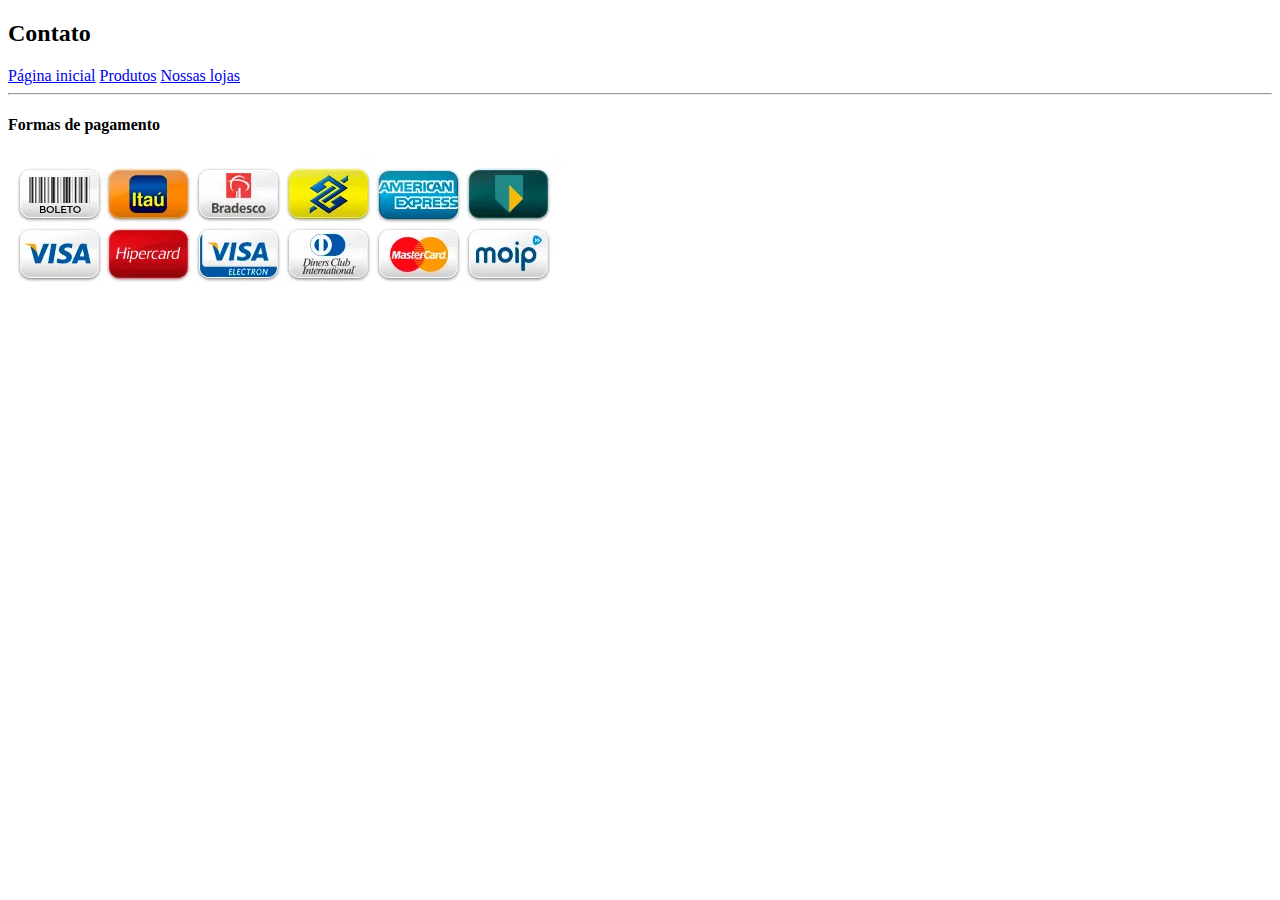
==== contato.html @ daac9263 "criação das páginas" ====
<!DOCTYPE html>
<html lang="pt-br">
<head>
    <meta charset="UTF-8">
    <meta http-equiv="X-UA-Compatible" content="IE=edge">
    <meta name="viewport" content="width=device-width, initial-scale=1.0">
    <title>Contato - Full Stek Eletro</title>
</head>
<body>
    <h2>Contato</h2>
    <a href="index.html">Página inicial</a>
    <a href="produtos.html">Produtos</a>
    <a href="loja.html">Nossas lojas</a>
   
    <hr>
    <h4>Formas de pagamento</h4>
    <a href="#"><img src="../imagens/formasdepagamento.png" alt="Formas de pagamento"></a>
    
</body>
</html>
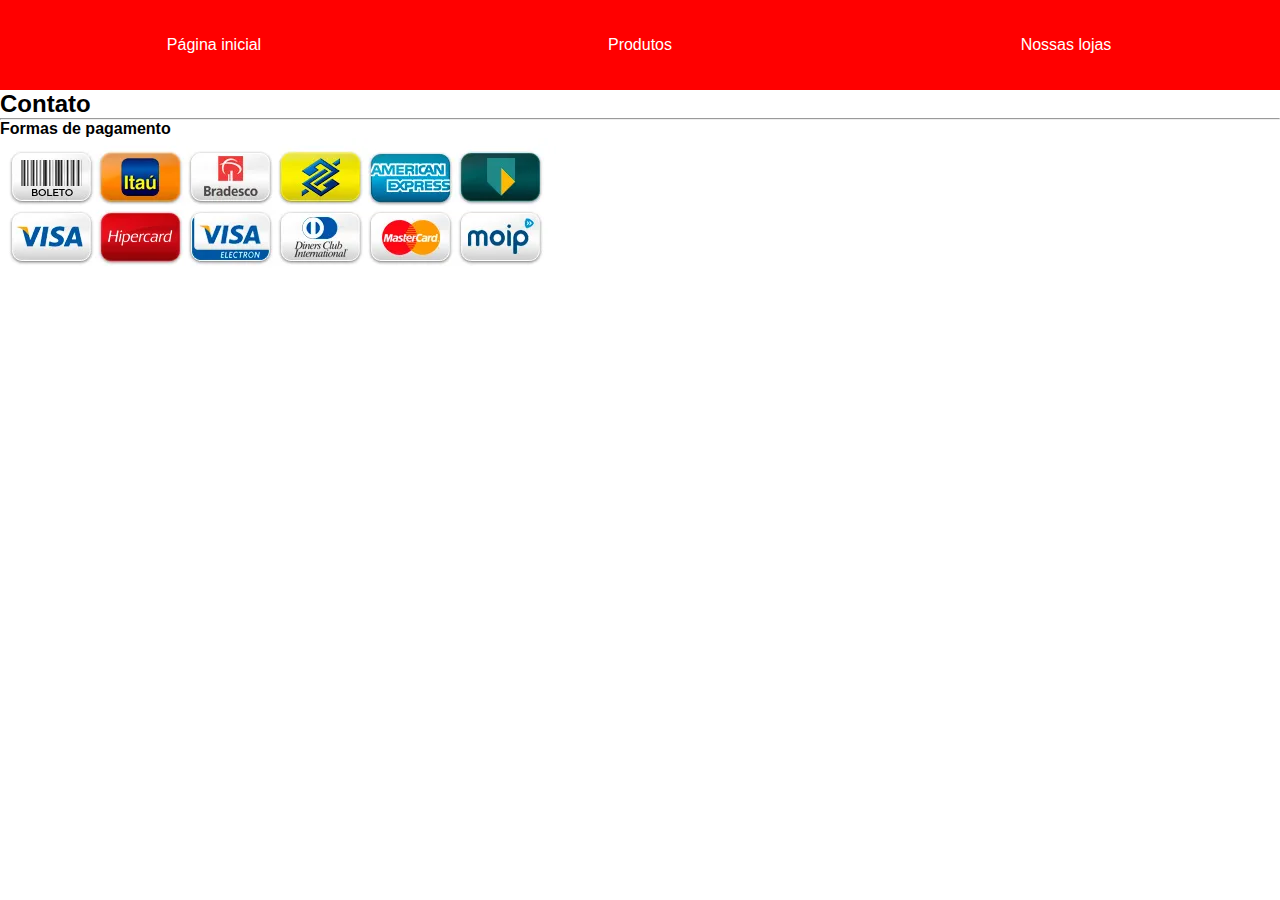
==== commit 7ea21bac: "criei tabelas" ====
--- a/contato.html
+++ b/contato.html
@@ -4,13 +4,21 @@
     <meta charset="UTF-8">
     <meta http-equiv="X-UA-Compatible" content="IE=edge">
     <meta name="viewport" content="width=device-width, initial-scale=1.0">
+    <link rel="stylesheet" href="estilos/style.css">
     <title>Contato - Full Stek Eletro</title>
 </head>
 <body>
+    <table class="menu">
+        <tr>
+            <td><a href="index.html">Página inicial</a></td>
+            <td><a href="produtos.html">Produtos</a></td>
+            <td><a href="loja.html">Nossas lojas</a></td>
+            
+        </tr>
+    </table>
     <h2>Contato</h2>
-    <a href="index.html">Página inicial</a>
-    <a href="produtos.html">Produtos</a>
-    <a href="loja.html">Nossas lojas</a>
+    
+    
    
     <hr>
     <h4>Formas de pagamento</h4>
--- a/estilos/style.css
+++ b/estilos/style.css
@@ -0,0 +1,59 @@
+@charset 'UTF-8';
+
+*{
+    margin: 0px;
+    padding: 0px;
+}
+
+html, body {
+    font-family: Arial, Helvetica, sans-serif;
+}
+
+table.menu {
+    background-color: red;
+    width: 100%;
+    height: 10vh;
+    
+}
+table.menu td {
+    width: 25%;
+    text-align: center;
+}
+table.menu a {
+    color: white;
+    text-decoration: none;
+}
+
+table.menu a:hover {
+    color: brown;
+    font-size: 1.1em;
+    text-decoration: underline;
+
+}
+
+table.produto td.item {
+    width: 20%;
+    padding: 20px;
+    vertical-align: top;
+    
+
+}
+
+table.produto td.item > h3 {
+    padding-bottom: 10px;
+}
+td.prdt {
+    width: 300px;
+    text-align: center;
+    
+}
+td.prdt > img {
+    width: 25%;
+    padding: 20px 20px 0px 20px;
+}
+td.prdt > span {
+    color: red;
+}
+td.prdt > p {
+    font-size: 0.9em;
+}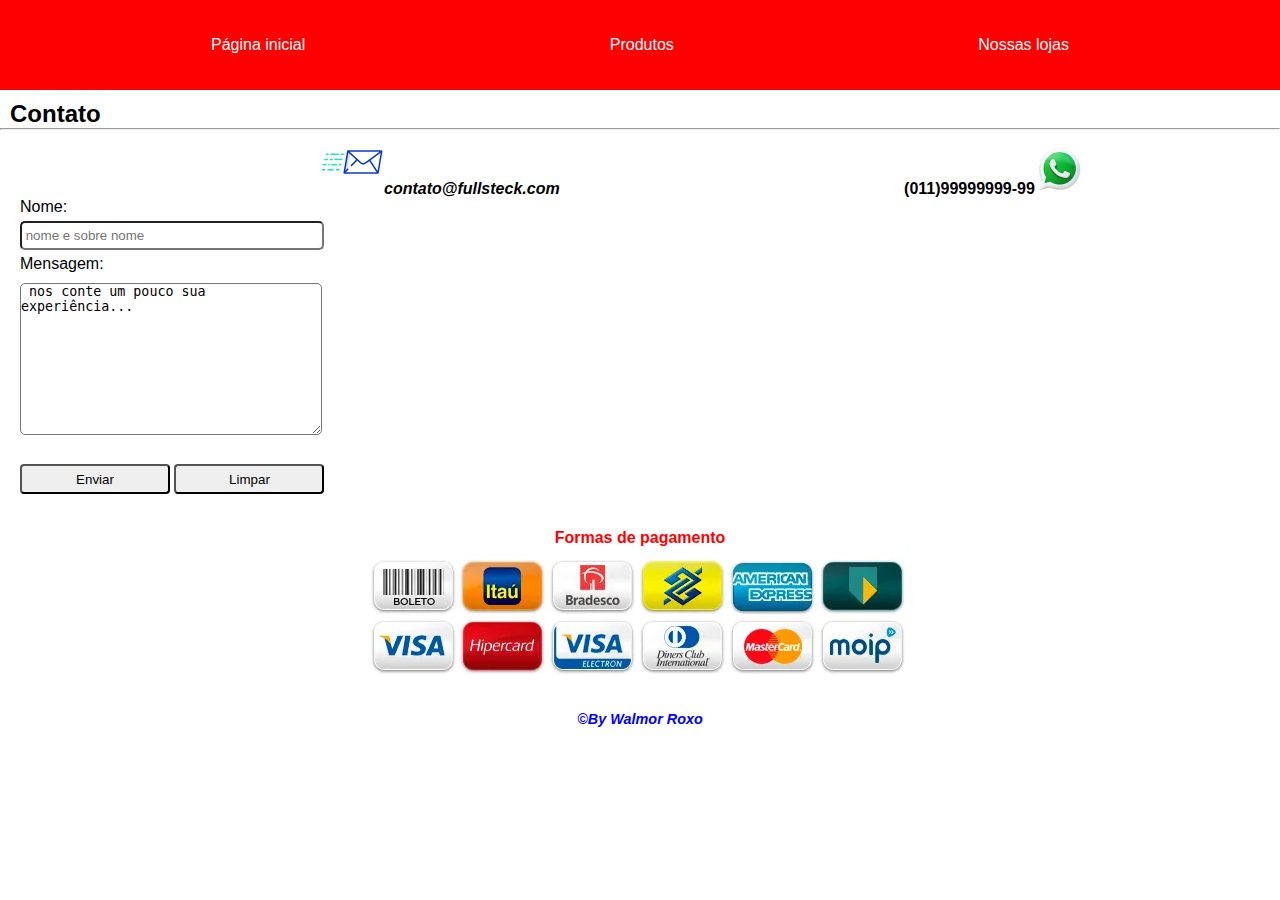
==== commit 17bc1882: "atualização" ====
--- a/contato.html
+++ b/contato.html
@@ -8,21 +8,42 @@
     <title>Contato - Full Stek Eletro</title>
 </head>
 <body>
-    <table class="menu">
-        <tr>
-            <td><a href="index.html">Página inicial</a></td>
-            <td><a href="produtos.html">Produtos</a></td>
-            <td><a href="loja.html">Nossas lojas</a></td>
+    <nav class="menu">
+        
+        <a href="index.html">Página inicial</a>
+        <a href="produtos.html">Produtos</a>
+        <a href="loja.html">Nossas lojas</a>
             
-        </tr>
-    </table>
-    <h2>Contato</h2>
+        
+    </nav>
+    
+    <header>
+        <h2>Contato</h2>
+    </header>
     
     
    
     <hr>
-    <h4>Formas de pagamento</h4>
-    <a href="#"><img src="../imagens/formasdepagamento.png" alt="Formas de pagamento"></a>
+
+    <span class="tel"><img src="./imagens/icons8-email-64.png" alt="email"><em>contato@fullsteck.com</em> </span>
+    <span class="tel">(011)99999999-99<img src="./imagens/icons8-whatsapp-100.png" alt="whatsapp" width="50px"></span>
+    <div class="contato">
+        <form>
+            <label for="inome">Nome: </label><br>
+            <input type="text" name="nome" id="inome" required placeholder=" nome e sobre nome" minlength="5" maxlength="40"><br>
+            <label for="imensagem">Mensagem: </label><br>
+            <textarea name="texto" id="imensagem" cols="30" rows="10"> nos conte um pouco sua experiência...</textarea><br>
+            <input type="submit" id="envia" value="Enviar">
+            <input type="reset" id="limpa" value="Limpar">
+        </form>
+    </div>
+
+    <div class="foot">
+        
+        <h4>Formas de pagamento</h4>
+        <a href="#"><img src="../imagens/formasdepagamento.png" alt="Formas de pagamento"></a>
+        <footer><p>&copy;By Walmor Roxo</p></footer>
+    </div>
     
 </body>
 </html>--- a/estilos/style.css
+++ b/estilos/style.css
@@ -9,51 +9,177 @@
     font-family: Arial, Helvetica, sans-serif;
 }
 
-table.menu {
+nav.menu {
     background-color: red;
     width: 100%;
     height: 10vh;
+    text-align: center;
+    
     
 }
-table.menu td {
-    width: 25%;
-    text-align: center;
-}
-table.menu a {
+
+nav.menu a {
+    display: inline-block;
     color: white;
     text-decoration: none;
-}
+    padding-top: 4vh;
+    margin: 0 150px;
 
-table.menu a:hover {
-    color: brown;
-    font-size: 1.1em;
-    text-decoration: underline;
-
-}
-
-table.produto td.item {
-    width: 20%;
-    padding: 20px;
-    vertical-align: top;
     
 
 }
 
-table.produto td.item > h3 {
-    padding-bottom: 10px;
+.menu a:hover {
+    color: brown;
+    font-size: 1em;
+    text-decoration: underline;
+    cursor: pointer;
+
 }
-td.prdt {
-    width: 300px;
-    text-align: center;
+
+header > h2 {
+    margin-left: 10px;
+    padding-top: 10px;
+}
+section.categoria {
+    
+    width: 15%;
+    height: 100%;
+    float: left;
+    
+
     
 }
-td.prdt > img {
-    width: 25%;
-    padding: 20px 20px 0px 20px;
+
+section.categoria h3 {
+    margin-left: 10px;
+    padding: 10px 0px;
+
 }
-td.prdt > span {
+section.categoria > ul {
+    display: block;
+}
+.categoria > ul > li {
+    display: block;
+    
+    margin: 7px;
+   border-bottom: 1px solid black;
+}
+
+section.produtos {
+    width: 85%;
+    
+    float: left;
+}
+
+
+.box_produto {
+    display: inline-block;
+    width: 30%;
+    margin: 10Px 10px;
+   
+}
+.box_produto img {
+    display: block;
+    margin-left: auto;
+    margin-right: auto;
+    
+     
+}
+.descricao {
+    text-align: center;
+}
+.preco{
     color: red;
+    text-align: center;
+    font-size: 1.2em;
 }
-td.prdt > p {
-    font-size: 0.9em;
+div.foot {
+    text-align: center;
+    padding: 20px;
+}
+
+div.end {
+    display: inline-block;
+    padding-inline: 100px;
+}
+
+div.end > h3 {
+    padding: 20px 0px;
+}
+
+div.end > p {
+    line-height: 1.6em;
+}
+
+span.tel {
+    padding: 20px;
+    margin-left: 300px;
+    font-weight: bold   ;
+
+}
+
+div.contato > form {
+    padding-left: 20px;
+    
+}
+
+div.contato form label {
+    display: inline;
+   
+}
+
+div.contato form input#inome {
+    width: 300px;
+    height: 25px;
+    border-radius: 5px;
+    margin: 5px 0px;
+}
+
+div.contato form textarea#imensagem {
+    width: 300px;
+    border-radius: 5px;
+    margin: 10px 0px;
+}
+
+div.contato > form > input#envia, input#limpa {
+    cursor: pointer;
+    width: 150px;
+    height: 30px;
+    margin: 15px 0px;
+    border-radius: 4px;
+    
+}
+
+div.contato > form input#envia:hover{
+    background-color: red;
+    color: white;
+    font-size: 1em;
+    cursor: pointer;
+}
+
+div.contato > form input#limpa:hover{
+    background-color: red;
+    color: white;
+    font-size: 1em;
+    cursor: pointer;
+}
+
+.foot {
+    padding-top: 300px;
+    
+}
+
+.foot > h4 {
+   color: red;
+    
+}
+
+ footer > p {
+    color: blue;
+    font-size: .9em;
+    font-weight: bold;
+    font-style: italic;
+    padding: 20px;
+    text-align: center;
 }